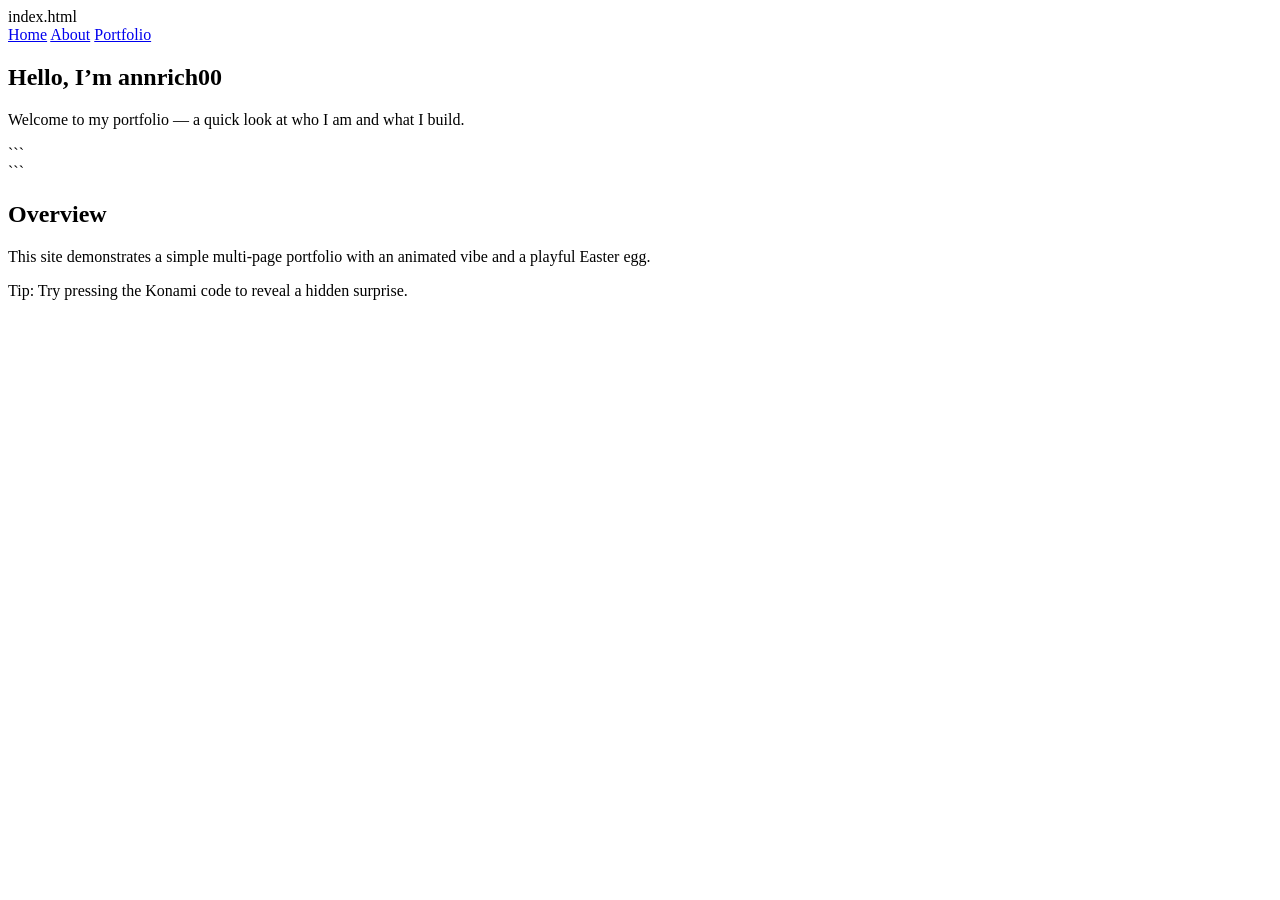
==== index.html @ 767061fd "Add initial HTML structure for portfolio site (home page)" ====
index.html
    <!DOCTYPE html>
 <html lang="en">
 <head>
   <meta charset="utf-8" />
   <title>annrich00 Portfolio</title>
   <meta name="viewport" content="width=device-width, initial-scale=1" />
   <link rel="stylesheet" href="assets/css/styles.css" />
 </head>
 <body>
   <header>
     <nav class="site-nav" aria-label="Main">
       <a href="index.html" class="active">Home</a>
       <a href="about.html">About</a>
       <a href="portfolio.html">Portfolio</a>
     </nav>
   </header>

 <section class="hero bg-gradient">
     <div class="hero-content">
       <h1>Hello, I’m annrich00</h1>
       <p>Welcome to my portfolio — a quick look at who I am and what I build.</p>

 ```
     <div class="orbit" aria-label="decorative animation">
       <div class="core"></div>
       <div class="dot" style="top:0; left:40px;"></div>
       <div class="dot" style="top:60px; left:90px;"></div>
       <div class="dot" style="top:40px; left:120px;"></div>
     </div>
   </div>

 ```

 </section>

 <section class="intro" aria-labelledby="intro-title">
     <h2 id="intro-title">Overview</h2>
     <p>This site demonstrates a simple multi-page portfolio with an animated vibe and a playful Easter egg.</p>
   </section>

 <footer class="site-foot">
     <p>Tip: Try pressing the Konami code to reveal a hidden surprise.</p>
   </footer>

 <script src="assets/js/script.js"></script>
 </body>
 </html>
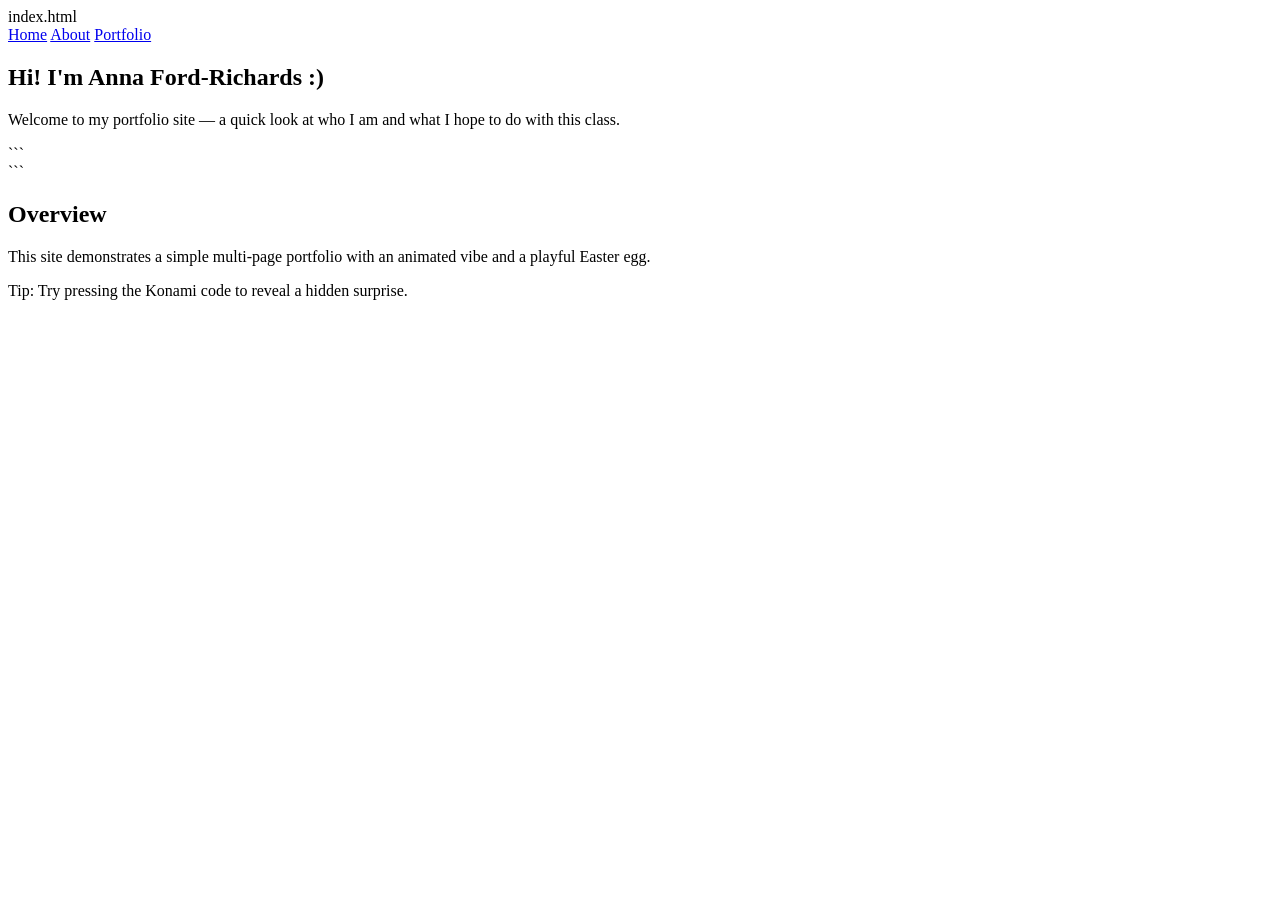
==== commit 15a23186: "Update introduction text in index.html quick update to index html site" ====
--- a/index.html
+++ b/index.html
@@ -18,8 +18,8 @@
 
  <section class="hero bg-gradient">
      <div class="hero-content">
-       <h1>Hello, I’m annrich00</h1>
-       <p>Welcome to my portfolio — a quick look at who I am and what I build.</p>
+       <h1>Hi! I'm Anna Ford-Richards :) </h1>
+       <p>Welcome to my portfolio site — a quick look at who I am and what I hope to do with this class.</p>
 
  ```
      <div class="orbit" aria-label="decorative animation">
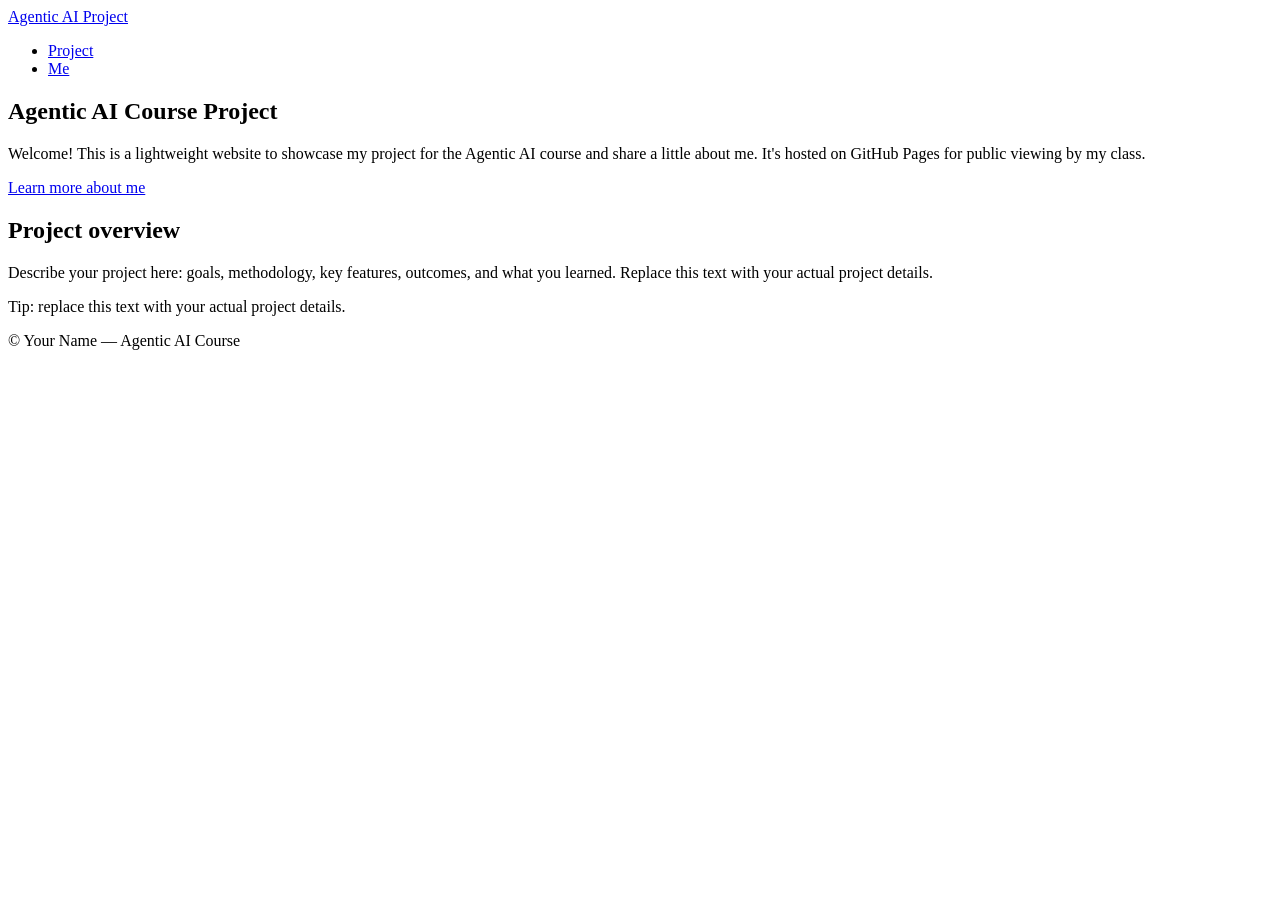
==== commit ae6a4b3b: "Update index.html for Agentic AI Course Project" ====
--- a/index.html
+++ b/index.html
@@ -1,48 +1,41 @@
- index.html
-    <!DOCTYPE html>
+ <!DOCTYPE html>
  <html lang="en">
  <head>
-   <meta charset="utf-8" />
-   <title>annrich00 Portfolio</title>
+   <meta charset="UTF-8" />
    <meta name="viewport" content="width=device-width, initial-scale=1" />
-   <link rel="stylesheet" href="assets/css/styles.css" />
+   <title>Agentic AI Course Project</title>
+   <link rel="stylesheet" href="assets/styles.css" />
  </head>
  <body>
-   <header>
-     <nav class="site-nav" aria-label="Main">
-       <a href="index.html" class="active">Home</a>
-       <a href="about.html">About</a>
-       <a href="portfolio.html">Portfolio</a>
+   <header class="site-header">
+     <nav class="container nav" aria-label="Main navigation">
+       <a class="brand" href="index.html">Agentic AI Project</a>
+       <ul class="nav-links">
+         <li><a href="index.html" class="active">Project</a></li>
+         <li><a href="about.html">Me</a></li>
+       </ul>
      </nav>
    </header>
 
- <section class="hero bg-gradient">
-     <div class="hero-content">
-       <h1>Hi! I'm Anna Ford-Richards :) </h1>
-       <p>Welcome to my portfolio site — a quick look at who I am and what I hope to do with this class.</p>
+   <main class="container">
+     <section class="hero">
+       <h1>Agentic AI Course Project</h1>
+       <p>Welcome! This is a lightweight website to showcase my project for the Agentic AI
+ course and share a little about me. It's hosted on GitHub Pages for public viewing by my
+ class.</p>
+       <a href="about.html" class="btn">Learn more about me</a>
+     </section>
 
- ```
-     <div class="orbit" aria-label="decorative animation">
-       <div class="core"></div>
-       <div class="dot" style="top:0; left:40px;"></div>
-       <div class="dot" style="top:60px; left:90px;"></div>
-       <div class="dot" style="top:40px; left:120px;"></div>
-     </div>
-   </div>
+     <section class="content" aria-labelledby="project-overview">
+       <h2 id="project-overview">Project overview</h2>
+       <p>Describe your project here: goals, methodology, key features, outcomes, and what
+ you learned. Replace this text with your actual project details.</p>
+       <p>Tip: replace this text with your actual project details.</p>
+     </section>
+   </main>
 
- ```
-
- </section>
-
- <section class="intro" aria-labelledby="intro-title">
-     <h2 id="intro-title">Overview</h2>
-     <p>This site demonstrates a simple multi-page portfolio with an animated vibe and a playful Easter egg.</p>
-   </section>
-
- <footer class="site-foot">
-     <p>Tip: Try pressing the Konami code to reveal a hidden surprise.</p>
+   <footer class="site-footer container">
+     <p>© Your Name — Agentic AI Course</p>
    </footer>
-
- <script src="assets/js/script.js"></script>
  </body>
  </html>
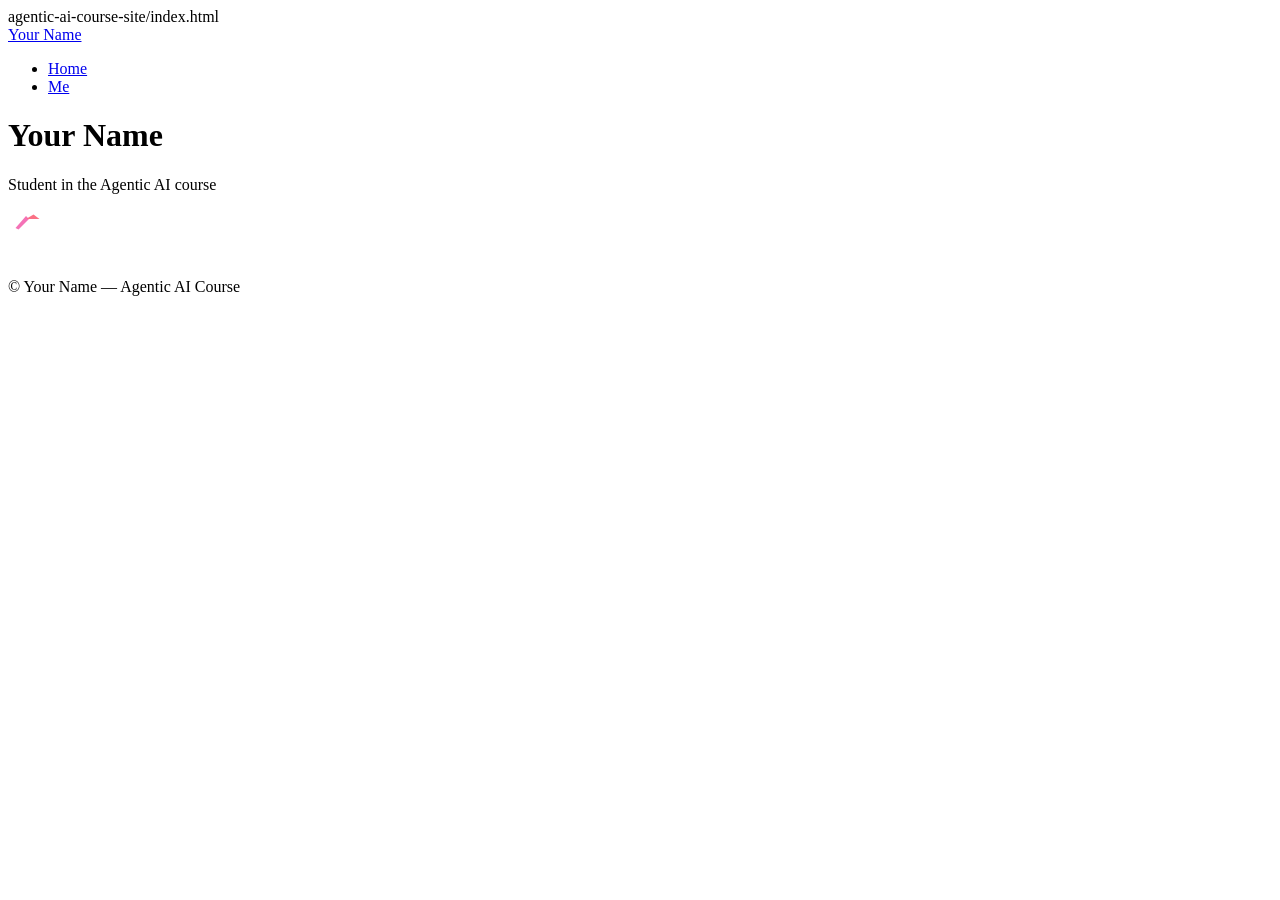
==== commit 929ae30d: "Refactor index.html structure and content" ====
--- a/index.html
+++ b/index.html
@@ -1,40 +1,42 @@
- <!DOCTYPE html>
+ agentic-ai-course-site/index.html
+    <!DOCTYPE html>
  <html lang="en">
  <head>
    <meta charset="UTF-8" />
    <meta name="viewport" content="width=device-width, initial-scale=1" />
    <title>Agentic AI Course Project</title>
+   <link
+ href="https://fonts.googleapis.com/css2?family=Poppins:wght@300;400;600;700&display=swap"
+ rel="stylesheet">
    <link rel="stylesheet" href="assets/styles.css" />
  </head>
  <body>
-   <header class="site-header">
-     <nav class="container nav" aria-label="Main navigation">
-       <a class="brand" href="index.html">Agentic AI Project</a>
-       <ul class="nav-links">
-         <li><a href="index.html" class="active">Project</a></li>
+   <header class="topbar" role="banner">
+     <nav class="container" aria-label="Main navigation">
+       <a class="brand" href="index.html">Your Name</a>
+       <ul class="tabs" role="navigation" aria-label="Primary">
+         <li><a class="active" href="index.html">Home</a></li>
          <li><a href="about.html">Me</a></li>
        </ul>
      </nav>
    </header>
 
-   <main class="container">
-     <section class="hero">
-       <h1>Agentic AI Course Project</h1>
-       <p>Welcome! This is a lightweight website to showcase my project for the Agentic AI
- course and share a little about me. It's hosted on GitHub Pages for public viewing by my
- class.</p>
-       <a href="about.html" class="btn">Learn more about me</a>
-     </section>
-
-     <section class="content" aria-labelledby="project-overview">
-       <h2 id="project-overview">Project overview</h2>
-       <p>Describe your project here: goals, methodology, key features, outcomes, and what
- you learned. Replace this text with your actual project details.</p>
-       <p>Tip: replace this text with your actual project details.</p>
-     </section>
+ <main class="container hero" aria-label="Intro">
+     <h1 class="name">Your Name</h1>
+     <p class="subtitle">Student in the Agentic AI course</p>
    </main>
 
-   <footer class="site-footer container">
+ <div class="rocket" aria-hidden="true">
+     <svg width="90" height="36" viewBox="0 0 60 20" xmlns="http://www.w3.org/2000/svg"
+ fill="none">
+       <path d="M5 10 L12 2 L14 4 L7 11 L5 10 Z" fill="#f472b6"/>
+       <path d="M12 4 L17 1 L21 4 L12 4 Z" fill="#fb7185"/>
+       <polygon points="19,9 28,6 19,11" fill="#fff" opacity="0.8"/>
+       <path d="M28 6 L60 0 L60 20 L28 6 Z" fill="#fff" opacity="0.25"/>
+     </svg>
+   </div>
+
+ <footer class="site-footer container" style="margin-top:2rem;">
      <p>© Your Name — Agentic AI Course</p>
    </footer>
  </body>
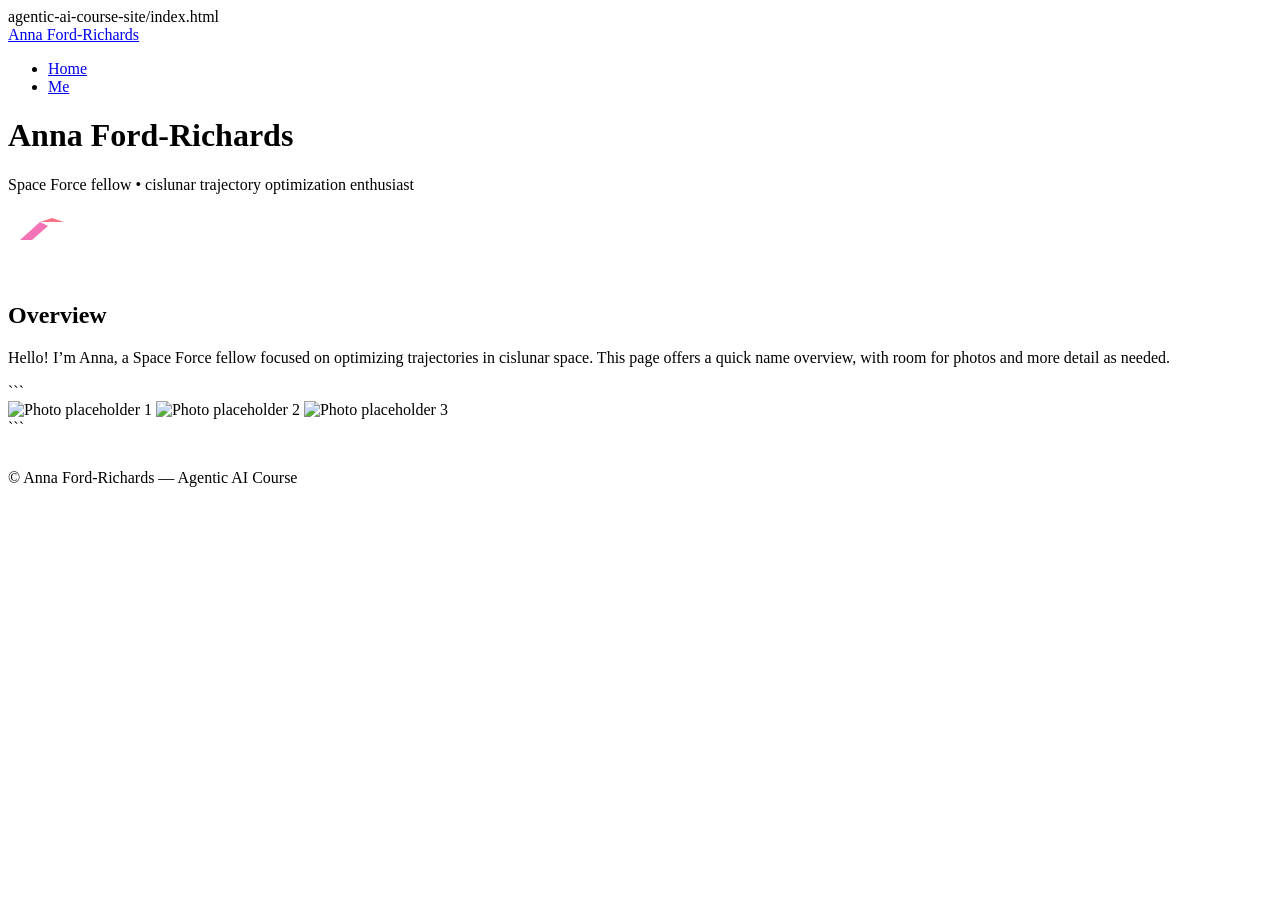
==== commit 3b0dd59d: "Update index.html with personal details" ====
--- a/index.html
+++ b/index.html
@@ -4,7 +4,7 @@
  <head>
    <meta charset="UTF-8" />
    <meta name="viewport" content="width=device-width, initial-scale=1" />
-   <title>Agentic AI Course Project</title>
+   <title>Anna Ford-Richards — Agentic AI Course</title>
    <link
  href="https://fonts.googleapis.com/css2?family=Poppins:wght@300;400;600;700&display=swap"
  rel="stylesheet">
@@ -13,7 +13,7 @@
  <body>
    <header class="topbar" role="banner">
      <nav class="container" aria-label="Main navigation">
-       <a class="brand" href="index.html">Your Name</a>
+       <a class="brand" href="index.html">Anna Ford-Richards</a>
        <ul class="tabs" role="navigation" aria-label="Primary">
          <li><a class="active" href="index.html">Home</a></li>
          <li><a href="about.html">Me</a></li>
@@ -22,22 +22,44 @@
    </header>
 
  <main class="container hero" aria-label="Intro">
-     <h1 class="name">Your Name</h1>
-     <p class="subtitle">Student in the Agentic AI course</p>
+     <h1 class="name">Anna Ford-Richards</h1>
+     <p class="subtitle">Space Force fellow • cislunar trajectory optimization
+ enthusiast</p>
    </main>
 
+ <!-- Rocket animation across the page -->
  <div class="rocket" aria-hidden="true">
-     <svg width="90" height="36" viewBox="0 0 60 20" xmlns="http://www.w3.org/2000/svg"
+     <svg width="120" height="60" viewBox="0 0 60 30" xmlns="http://www.w3.org/2000/svg"
  fill="none">
-       <path d="M5 10 L12 2 L14 4 L7 11 L5 10 Z" fill="#f472b6"/>
-       <path d="M12 4 L17 1 L21 4 L12 4 Z" fill="#fb7185"/>
-       <polygon points="19,9 28,6 19,11" fill="#fff" opacity="0.8"/>
-       <path d="M28 6 L60 0 L60 20 L28 6 Z" fill="#fff" opacity="0.25"/>
+       <!-- simple rocket shape -->
+       <path d="M6 15 L16 6 L20 8 L12 15 L6 15 Z" fill="#f472b6"/>
+       <path d="M16 6 L22 4 L28 6 L18 6 Z" fill="#fb7185"/>
+       <polygon points="22,9 28,7 22,11" fill="#ffffff" opacity="0.8"/>
+       <path d="M28 7 L60 3 L60 20 L28 7 Z" fill="#ffffff" opacity="0.25"/>
      </svg>
    </div>
 
+ <section class="container" id="bio" aria-labelledby="bio-title" style="margin-top:2rem;">
+     <h2 id="bio-title" class="section-title">Overview</h2>
+     <p class="lead">
+       Hello! I’m Anna, a Space Force fellow focused on optimizing trajectories in cislunar
+ space. This page offers a quick name overview, with room for photos and more detail as
+ needed.
+     </p>
+
+ ```
+   <div class="image-grid" aria-label="Photo placeholders">
+     <img src="https://placehold.co/600x400?text=Photo+1" alt="Photo placeholder 1" />
+     <img src="https://placehold.co/600x400?text=Photo+2" alt="Photo placeholder 2" />
+     <img src="https://placehold.co/600x400?text=Photo+3" alt="Photo placeholder 3" />
+   </div>
+
+ ```
+
+ </section>
+
  <footer class="site-footer container" style="margin-top:2rem;">
-     <p>© Your Name — Agentic AI Course</p>
+     <p>© Anna Ford-Richards — Agentic AI Course</p>
    </footer>
  </body>
  </html>
